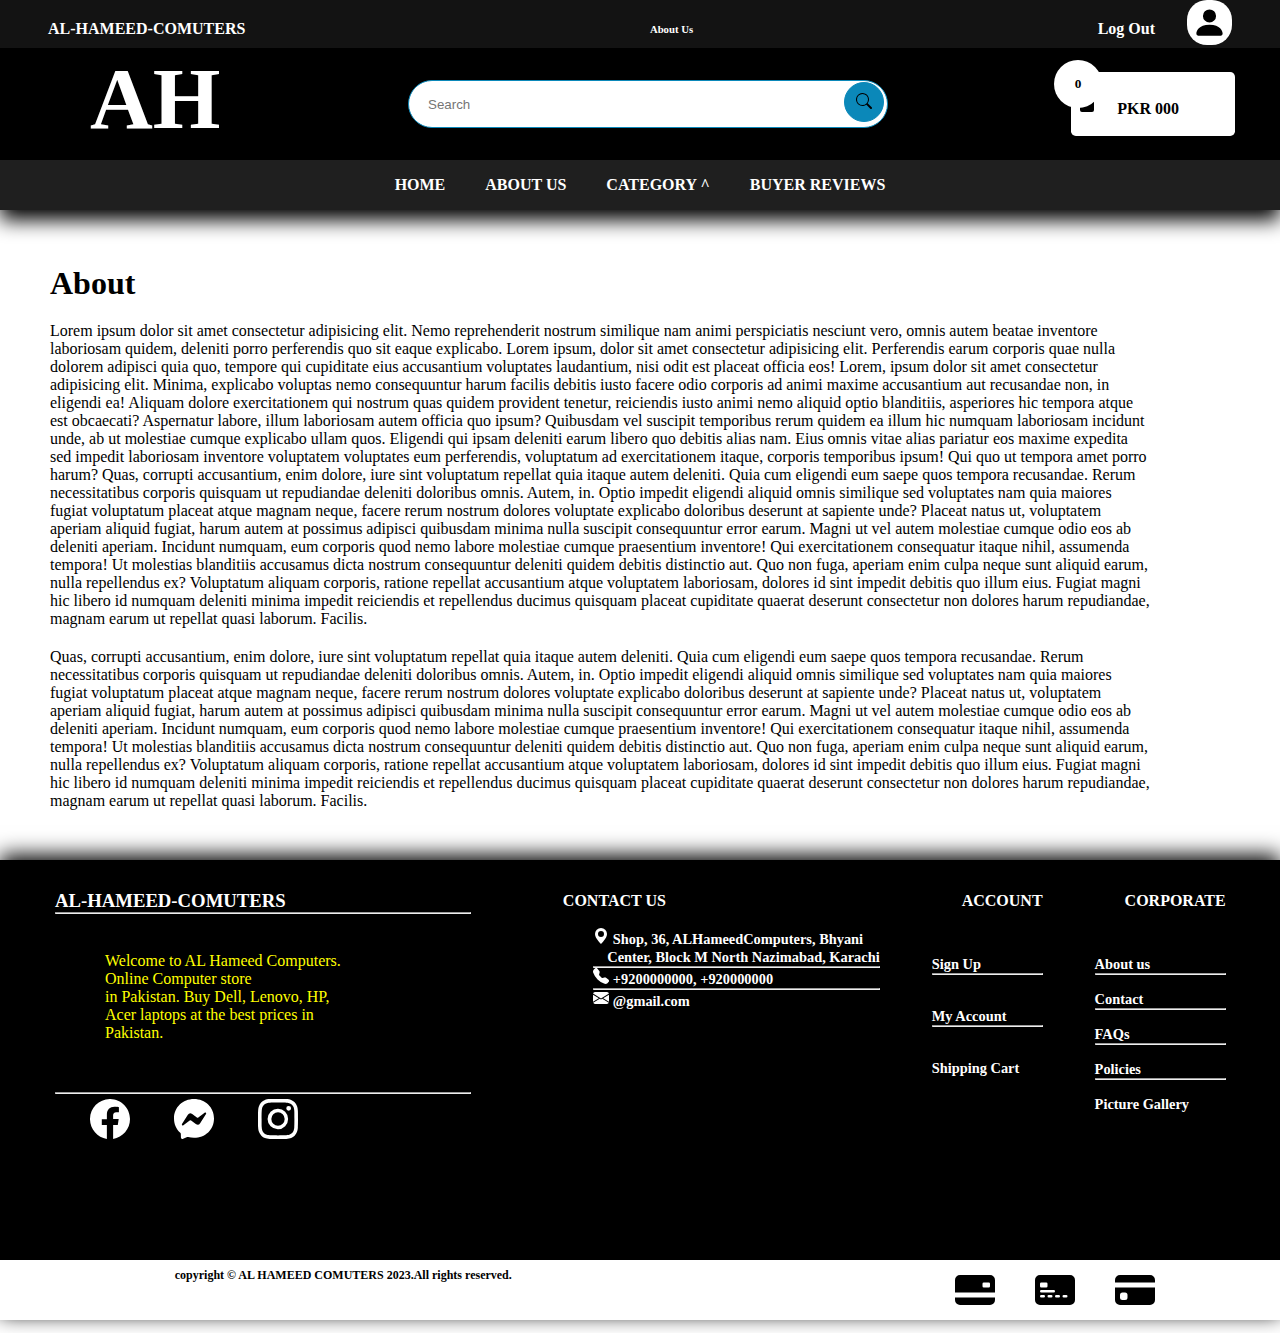
==== About/about.html @ 9c181d71 "Changes" ====
<!DOCTYPE html>
<html lang="en">

<head>
    <meta charset="UTF-8">
    <meta name="viewport" content="width=device-width, initial-scale=1.0">
    <link rel="stylesheet" href="../navbar/header.css">
    <link rel="stylesheet" href="../navbar/footer.css">
    <link rel="stylesheet" href="../navbar/nav.css">
    <link rel="stylesheet" href="./about.css">

    <!-- bootstrap cdn -->
    <link rel="stylesheet" href="https://cdn.jsdelivr.net/npm/bootstrap@5.2.3/dist/css/bootstrap.min.css"
        integrity="sha384-rbsA2VBKQhggwzxH7pPCaAqO46MgnOM80zW1RWuH61DGLwZJEdK2Kadq2F9CUG65" crossorigin="anonymous">

    <title>AL-HAMEED-COMUTERS | about us</title>
</head>

<body>
    <header>
        <a class="brand-name" href="./index.html">
            <h3>AL-HAMEED-COMUTERS</h3>
        </a>
        <h6 class="welcome">About Us</h6>
        <div class="user-img">
            <h4>Log Out</h4>
            <a href="../user-account/user-accont.html"><img class="user-log" src="../images/person-fill.svg" alt=""
                    srcset=""></a>
        </div>
    </header>
    <!-- --------------- -->
    <nav>
        <!-- <img id="logo" src="./images/logo.jpg" alt=""> -->
        <a href="../index.html" style="text-decoration: none;">
            <h1 id="logo">AH</h1>
        </a>

        <div class="search-prod">
            <input type="search" name="search" id="search" placeholder="Search">
            <button>
                <svg xmlns="http://www.w3.org/2000/svg" width="16" height="16" fill="currentColor" class="bi bi-search"
                    viewBox="0 0 16 16">
                    <path
                        d="M11.742 10.344a6.5 6.5 0 1 0-1.397 1.398h-.001c.03.04.062.078.098.115l3.85 3.85a1 1 0 0 0 1.415-1.414l-3.85-3.85a1.007 1.007 0 0 0-.115-.1zM12 6.5a5.5 5.5 0 1 1-11 0 5.5 5.5 0 0 1 11 0z" />
                </svg>
            </button>
        </div>

        <!-- <br> -->
        <a id="add-cart" href="#">
            <svg xmlns="http://www.w3.org/2000/svg" width="16" height="16" fill="currentColor" class="bi bi-bag-fill"
                viewBox="0 0 16 16">
                <path
                    d="M8 1a2.5 2.5 0 0 1 2.5 2.5V4h-5v-.5A2.5 2.5 0 0 1 8 1zm3.5 3v-.5a3.5 3.5 0 1 0-7 0V4H1v10a2 2 0 0 0 2 2h10a2 2 0 0 0 2-2V4h-3.5z" />
            </svg> &nbsp; &nbsp; &nbsp;&nbsp;
            <h4 class="amount">PKR 000</h4>
            <h5>0</h5>
        </a>


        <!-- <h4 class="amount">PKR 000</h4> -->
    </nav>

    <div class="nav-section">
        <ul>
            <li><a href="../index.html">HOME</a></li>
            <li><a href="./about.html">ABOUT US</a></li>
            <ul>CATEGORY ^</i>
                <li class="category"><a href="#">computer</a></li>
                <li class="category"><a href="#">computer</a></li>
                <li class="category"><a href="#">computer</a></li>
                <li class="category"><a href="#">computer</a></li>
                <li class="category"><a href="#">computer</a></li>
                <li class="category"><a href="#">computer</a></li>
            </ul>
            <!-- <li><a href="#">PRODUTS</a></li> -->
            <li><a href="#">BUYER REVIEWS</a></li>
        </ul>
    </div>


    <h1 class="about-heading">About</h1>
    <p>Lorem ipsum dolor sit amet consectetur adipisicing elit. Nemo reprehenderit nostrum similique nam animi
        perspiciatis nesciunt vero, omnis autem beatae inventore laboriosam quidem, deleniti porro perferendis quo sit
        eaque explicabo.
        Lorem ipsum, dolor sit amet consectetur adipisicing elit. Perferendis earum corporis quae nulla dolorem adipisci
        quia quo, tempore qui cupiditate eius accusantium voluptates laudantium, nisi odit est placeat officia eos!
        Lorem, ipsum dolor sit amet consectetur adipisicing elit. Minima, explicabo voluptas nemo consequuntur harum
        facilis debitis iusto facere odio corporis ad animi maxime accusantium aut recusandae non, in eligendi ea!
        Aliquam dolore exercitationem qui nostrum quas quidem provident tenetur, reiciendis iusto animi nemo aliquid
        optio blanditiis, asperiores hic tempora atque est obcaecati? Aspernatur labore, illum laboriosam autem officia
        quo ipsum?

        Quibusdam vel suscipit temporibus rerum quidem ea illum hic numquam laboriosam incidunt unde, ab ut molestiae
        cumque explicabo ullam quos. Eligendi qui ipsam deleniti earum libero quo debitis alias nam.
        Eius omnis vitae alias pariatur eos maxime expedita sed impedit laboriosam inventore voluptatem voluptates eum
        perferendis, voluptatum ad exercitationem itaque, corporis temporibus ipsum! Qui quo ut tempora amet porro
        harum?

        Quas, corrupti accusantium, enim dolore, iure sint voluptatum repellat quia itaque autem deleniti. Quia cum
        eligendi eum saepe quos tempora recusandae. Rerum necessitatibus corporis quisquam ut repudiandae deleniti
        doloribus omnis.
        Autem, in. Optio impedit eligendi aliquid omnis similique sed voluptates nam quia maiores fugiat voluptatum
        placeat atque magnam neque, facere rerum nostrum dolores voluptate explicabo doloribus deserunt at sapiente
        unde?
        Placeat natus ut, voluptatem aperiam aliquid fugiat, harum autem at possimus adipisci quibusdam minima nulla
        suscipit consequuntur error earum. Magni ut vel autem molestiae cumque odio eos ab deleniti aperiam.
        Incidunt numquam, eum corporis quod nemo labore molestiae cumque praesentium inventore! Qui exercitationem
        consequatur itaque nihil, assumenda tempora! Ut molestias blanditiis accusamus dicta nostrum consequuntur
        deleniti quidem debitis distinctio aut.
        Quo non fuga, aperiam enim culpa neque sunt aliquid earum, nulla repellendus ex? Voluptatum aliquam corporis,
        ratione repellat accusantium atque voluptatem laboriosam, dolores id sint impedit debitis quo illum eius.
        Fugiat magni hic libero id numquam deleniti minima impedit reiciendis et repellendus ducimus quisquam placeat
        cupiditate quaerat deserunt consectetur non dolores harum repudiandae, magnam earum ut repellat quasi laborum.
        Facilis.
    </p>
    
    <p class="p2">
        Quas, corrupti accusantium, enim dolore, iure sint voluptatum repellat quia itaque autem deleniti. Quia cum
        eligendi eum saepe quos tempora recusandae. Rerum necessitatibus corporis quisquam ut repudiandae deleniti
        doloribus omnis.
        Autem, in. Optio impedit eligendi aliquid omnis similique sed voluptates nam quia maiores fugiat voluptatum
        placeat atque magnam neque, facere rerum nostrum dolores voluptate explicabo doloribus deserunt at sapiente
        unde?
        Placeat natus ut, voluptatem aperiam aliquid fugiat, harum autem at possimus adipisci quibusdam minima nulla
        suscipit consequuntur error earum. Magni ut vel autem molestiae cumque odio eos ab deleniti aperiam.
        Incidunt numquam, eum corporis quod nemo labore molestiae cumque praesentium inventore! Qui exercitationem
        consequatur itaque nihil, assumenda tempora! Ut molestias blanditiis accusamus dicta nostrum consequuntur
        deleniti quidem debitis distinctio aut.
        Quo non fuga, aperiam enim culpa neque sunt aliquid earum, nulla repellendus ex? Voluptatum aliquam corporis,
        ratione repellat accusantium atque voluptatem laboriosam, dolores id sint impedit debitis quo illum eius.
        Fugiat magni hic libero id numquam deleniti minima impedit reiciendis et repellendus ducimus quisquam placeat
        cupiditate quaerat deserunt consectetur non dolores harum repudiandae, magnam earum ut repellat quasi laborum.
        Facilis.
    </p>





















    <footer>

        <div class="summery">
            <h3>AL-HAMEED-COMUTERS</h3>
            <hr><br>
            <p style="color: yellow;">Welcome to AL Hameed Computers. <br>Online Computer store <br>in Pakistan. Buy
                Dell, Lenovo, HP, <br> Acer laptops
                at the
                best prices in <br> Pakistan.
            </p>

            <hr>

            <!--  -->
            <!-- facebook -->
            <svg xmlns="http://www.w3.org/2000/svg" width="40" height="40" fill="currentColor" class="icons bi bi-facebook"
                viewBox="0 0 16 16">
                <path
                    d="M16 8.049c0-4.446-3.582-8.05-8-8.05C3.58 0-.002 3.603-.002 8.05c0 4.017 2.926 7.347 6.75 7.951v-5.625h-2.03V8.05H6.75V6.275c0-2.017 1.195-3.131 3.022-3.131.876 0 1.791.157 1.791.157v1.98h-1.009c-.993 0-1.303.621-1.303 1.258v1.51h2.218l-.354 2.326H9.25V16c3.824-.604 6.75-3.934 6.75-7.951z" />
            </svg>
            <!--  -->
            <!-- messenger -->
            <svg xmlns="http://www.w3.org/2000/svg" width="40" height="40" fill="currentColor" class="icons bi bi-messenger"
                viewBox="0 0 16 16">
                <path
                    d="M0 7.76C0 3.301 3.493 0 8 0s8 3.301 8 7.76-3.493 7.76-8 7.76c-.81 0-1.586-.107-2.316-.307a.639.639 0 0 0-.427.03l-1.588.702a.64.64 0 0 1-.898-.566l-.044-1.423a.639.639 0 0 0-.215-.456C.956 12.108 0 10.092 0 7.76zm5.546-1.459-2.35 3.728c-.225.358.214.761.551.506l2.525-1.916a.48.48 0 0 1 .578-.002l1.869 1.402a1.2 1.2 0 0 0 1.735-.32l2.35-3.728c.226-.358-.214-.761-.551-.506L9.728 7.381a.48.48 0 0 1-.578.002L7.281 5.98a1.2 1.2 0 0 0-1.735.32z" />
            </svg>
            <!--  -->
            <!-- instagram -->
            <svg xmlns="http://www.w3.org/2000/svg" width="40" height="40" fill="currentColor" class="icons bi bi-instagram"
                viewBox="0 0 16 16">
                <path
                    d="M8 0C5.829 0 5.556.01 4.703.048 3.85.088 3.269.222 2.76.42a3.917 3.917 0 0 0-1.417.923A3.927 3.927 0 0 0 .42 2.76C.222 3.268.087 3.85.048 4.7.01 5.555 0 5.827 0 8.001c0 2.172.01 2.444.048 3.297.04.852.174 1.433.372 1.942.205.526.478.972.923 1.417.444.445.89.719 1.416.923.51.198 1.09.333 1.942.372C5.555 15.99 5.827 16 8 16s2.444-.01 3.298-.048c.851-.04 1.434-.174 1.943-.372a3.916 3.916 0 0 0 1.416-.923c.445-.445.718-.891.923-1.417.197-.509.332-1.09.372-1.942C15.99 10.445 16 10.173 16 8s-.01-2.445-.048-3.299c-.04-.851-.175-1.433-.372-1.941a3.926 3.926 0 0 0-.923-1.417A3.911 3.911 0 0 0 13.24.42c-.51-.198-1.092-.333-1.943-.372C10.443.01 10.172 0 7.998 0h.003zm-.717 1.442h.718c2.136 0 2.389.007 3.232.046.78.035 1.204.166 1.486.275.373.145.64.319.92.599.28.28.453.546.598.92.11.281.24.705.275 1.485.039.843.047 1.096.047 3.231s-.008 2.389-.047 3.232c-.035.78-.166 1.203-.275 1.485a2.47 2.47 0 0 1-.599.919c-.28.28-.546.453-.92.598-.28.11-.704.24-1.485.276-.843.038-1.096.047-3.232.047s-2.39-.009-3.233-.047c-.78-.036-1.203-.166-1.485-.276a2.478 2.478 0 0 1-.92-.598 2.48 2.48 0 0 1-.6-.92c-.109-.281-.24-.705-.275-1.485-.038-.843-.046-1.096-.046-3.233 0-2.136.008-2.388.046-3.231.036-.78.166-1.204.276-1.486.145-.373.319-.64.599-.92.28-.28.546-.453.92-.598.282-.11.705-.24 1.485-.276.738-.034 1.024-.044 2.515-.045v.002zm4.988 1.328a.96.96 0 1 0 0 1.92.96.96 0 0 0 0-1.92zm-4.27 1.122a4.109 4.109 0 1 0 0 8.217 4.109 4.109 0 0 0 0-8.217zm0 1.441a2.667 2.667 0 1 1 0 5.334 2.667 2.667 0 0 1 0-5.334z" />
            </svg>
        </div>



        <!-- <div class="footer-section"> -->
        <section>
            <h4>CONTACT US</h4>

            <br>

            <svg xmlns="http://www.w3.org/2000/svg" width="16" height="16" fill="currentColor"
                class="bi bi-geo-alt-fill" viewBox="0 0 16 16">
                <path d="M8 16s6-5.686 6-10A6 6 0 0 0 2 6c0 4.314 6 10 6 10zm0-7a3 3 0 1 1 0-6 3 3 0 0 1 0 6z" />
            </svg>
            <a href="https://www.google.com/maps/place/ALHameedComputers/@24.9484026,67.0511213,
            17z/data=!3m1!4b1!4m6!3m5!1s0x3eb3412cf6364919:0x6d794ccac3333c56!8m2!3d24.9483978!4d67.0536962!16s%2Fg%2F11smkxnp8j?entry=ttu"
                target="_blank">
                <b> Shop, 36, ALHameedComputers, Bhyani<br>&nbsp; &nbsp; Center, Block M North Nazimabad,
                    Karachi</b>
            </a>

            <hr>

            <svg xmlns="http://www.w3.org/2000/svg" width="16" height="16" fill="currentColor"
                class="bi bi-telephone-fill" viewBox="0 0 16 16">
                <path fill-rule="evenodd"
                    d="M1.885.511a1.745 1.745 0 0 1 2.61.163L6.29 2.98c.329.423.445.974.315 1.494l-.547 2.19a.678.678 0 0 0 .178.643l2.457 2.457a.678.678 0 0 0 .644.178l2.189-.547a1.745 1.745 0 0 1 1.494.315l2.306 1.794c.829.645.905 1.87.163 2.611l-1.034 1.034c-.74.74-1.846 1.065-2.877.702a18.634 18.634 0 0 1-7.01-4.42 18.634 18.634 0 0 1-4.42-7.009c-.362-1.03-.037-2.137.703-2.877L1.885.511z" />
            </svg>

            <a href="#"><b>+9200000000, +920000000</b></a>

            <hr>

            <svg xmlns="http://www.w3.org/2000/svg" width="16" height="16" fill="currentColor"
                class="bi bi-envelope-fill" viewBox="0 0 16 16">
                <path
                    d="M.05 3.555A2 2 0 0 1 2 2h12a2 2 0 0 1 1.95 1.555L8 8.414.05 3.555ZM0 4.697v7.104l5.803-3.558L0 4.697ZM6.761 8.83l-6.57 4.027A2 2 0 0 0 2 14h12a2 2 0 0 0 1.808-1.144l-6.57-4.027L8 9.586l-1.239-.757Zm3.436-.586L16 11.801V4.697l-5.803 3.546Z" />
            </svg>

            <a href="#"><b>@gmail.com</b></a>
        </section>

        <!-- -->
        <!-- -->
        <!-- -->

        <section>
            <h4>ACCOUNT</h4>
            <ul class="user-details">
                <li><a href="#">Sign Up</a></li>
                <hr>
                <li><a href="../user-account/user-accont.html">My Account</a></li>
                <hr>
                <li><a href="#">Shipping Cart</a></li>
            </ul>
        </section>
        <!-- <hr class="hr2"> -->
        <section>
            <h4>CORPORATE</h4>
            <ul class="corporate">
                <li><a href="./about.html">About us</a></li>

                <hr>

                <li><a href="../contactUs/contact-us.html">Contact</a></li>

                <hr>

                <li><a href="#">FAQs</a></li>

                <hr>

                <li><a href="#">Policies</a></li>

                <hr>

                <li><a href="#">Picture Gallery</a></li>
            </ul>
        </section>
        <!-- </div> -->
    </footer>
    <!--  -->
    <!--  -->
    <!--  -->
    <!--  -->
    <footer class="copy-right-footer">
        <p>copyright © AL HAMEED COMUTERS 2023.All rights reserved.</p>
        <!--  -->
        <div style="display: flex; gap: 40px;">
            <svg xmlns="http://www.w3.org/2000/svg" width="40" height="40" fill="currentColor"
                class="bi bi-credit-card-2-back-fill" viewBox="0 0 16 16">
                <path
                    d="M0 4a2 2 0 0 1 2-2h12a2 2 0 0 1 2 2v5H0V4zm11.5 1a.5.5 0 0 0-.5.5v1a.5.5 0 0 0 .5.5h2a.5.5 0 0 0 .5-.5v-1a.5.5 0 0 0-.5-.5h-2zM0 11v1a2 2 0 0 0 2 2h12a2 2 0 0 0 2-2v-1H0z" />
            </svg>
            <!--  -->
            <svg xmlns="http://www.w3.org/2000/svg" width="40" height="40" fill="currentColor"
                class="bi bi-credit-card-2-front-fill" viewBox="0 0 16 16">
                <path
                    d="M0 4a2 2 0 0 1 2-2h12a2 2 0 0 1 2 2v8a2 2 0 0 1-2 2H2a2 2 0 0 1-2-2V4zm2.5 1a.5.5 0 0 0-.5.5v1a.5.5 0 0 0 .5.5h2a.5.5 0 0 0 .5-.5v-1a.5.5 0 0 0-.5-.5h-2zm0 3a.5.5 0 0 0 0 1h5a.5.5 0 0 0 0-1h-5zm0 2a.5.5 0 0 0 0 1h1a.5.5 0 0 0 0-1h-1zm3 0a.5.5 0 0 0 0 1h1a.5.5 0 0 0 0-1h-1zm3 0a.5.5 0 0 0 0 1h1a.5.5 0 0 0 0-1h-1zm3 0a.5.5 0 0 0 0 1h1a.5.5 0 0 0 0-1h-1z" />
            </svg>
            <!--  -->
            <svg xmlns="http://www.w3.org/2000/svg" width="40" height="40" fill="currentColor"
                class="bi bi-credit-card-fill" viewBox="0 0 16 16">
                <path
                    d="M0 4a2 2 0 0 1 2-2h12a2 2 0 0 1 2 2v1H0V4zm0 3v5a2 2 0 0 0 2 2h12a2 2 0 0 0 2-2V7H0zm3 2h1a1 1 0 0 1 1 1v1a1 1 0 0 1-1 1H3a1 1 0 0 1-1-1v-1a1 1 0 0 1 1-1z" />
            </svg>
        </div>

    </footer>


    <script src="https://cdn.jsdelivr.net/npm/bootstrap@5.3.2/dist/js/bootstrap.bundle.min.js"
        integrity="sha384-C6RzsynM9kWDrMNeT87bh95OGNyZPhcTNXj1NW7RuBCsyN/o0jlpcV8Qyq46cDfL"
        crossorigin="anonymous"></script>
</body>

</html>
---- navbar/header.css ----
* {
    padding: 0%;
    margin: 0%;
}



header {
    background-color: rgba(0, 0, 0, 0.925);
    color: white;
    display: flex;
    justify-content: space-between;
    align-items: center;
    height: 3rem;
    width: 100%;
    /* border-bottom: 1px solid white; */
    /* position: fixed;
    top: 0;
    left: 0;
    z-index: 3; */
}

header .user-img {
    display: flex;
    align-items: center;
    margin-right: 3rem;
}


header h3 {
    margin-left: 3rem;
    margin-top: 10px;
    font-size: medium;
    cursor: pointer;
}

header .user-img h4 {
    font-size: medium;
    margin-right: 2rem;
    margin-top: 10px;
    transition: transform 0.4s;
}

header .user-img h4:hover{
    cursor: pointer;
    transform: scale(1.1);
}

header .user-img i {
    background-color: black;
    color: white;
    padding: 0.4rem;
    border-radius: 1rem;
}


nav {
    display: flex;
    justify-content: space-between;
    align-items: center;
    background-color: rgb(0, 0, 0);
    width: 100%;
    /* position: fixed;
    top: 0;
    left: 0;
    z-index: 3;
    margin-top: 48px; */
}

#logo {
    display: flex;
    height: 6rem;
    /* margin-top: 1rem; */
    margin-left: 90px;
    margin-bottom: 1rem;
    color: white;
    align-content: center;
    font-size: 87px;
    cursor: pointer;
}

input {
    height: 3rem;
    width: 30rem;
    margin-right: -3rem;
    /* margin-left: 14rem; */
    border-radius: 2rem;
    border: 0.1rem solid rgb(11, 136, 185);
    padding: 1.2rem;
}

button {
    height: 2.5rem;
    width: 2.5rem;
    border-radius: 2rem;
    border: 0.1rem solid rgb(11, 136, 185);
    background-color: rgb(11, 136, 185);
    border-radius: 3rem;
}

/* nav .search-prod img{
    width: 18px;
} */

#add-cart {
    text-decoration: none;
    height: 3rem;
    font-size: 1rem;
    background-color: rgb(255, 255, 255);
    padding: 8px;
    color: rgb(0, 0, 0);
    /* border-top-left-radius: 0.2rem;
    border-bottom-left-radius: 0.2rem; */
    border-radius: 0.3rem;
    display: flex;
    align-items: center;
    margin-right: 45px;
}

/* #add-cart svg{
    font-size: 3px;
} */

nav h4 {
    background-color: rgb(255, 255, 255);
    display: flex;
    color: rgb(0, 0, 0);
}

.amount {
    border-top-right-radius: 0.3rem;
    border-top-right-radius: 0.3rem;
    border-bottom-right-radius: 0.2rem;
    font-size: 20px;
    margin-top: 10px;
    margin-left: -2px;
    font-size: 16px;
}

nav h5 {
    position: relative;
    /* background-color: rgb(255, 106, 106); */
    background-color: rgb(255, 255, 255);
    color: rgb(0, 0, 0);
    /* border: 1px solid black; */
    padding: 0.5rem;
    width: 2rem;
    height: 2rem;
    border-radius: 4rem;
    right: 125px;
    bottom: 20px;
    display: flex;
    justify-content: center;
    align-items: center;
}

.user-log {
    width: 35px;
    background-color: white;
    padding: 5px;
    border-radius: 20px;
    cursor: pointer;
}

.welcome{
    margin-top: 10px; 
    transition: transform 0.4s; /* Add a transition for the transform property */
}

.brand-name{
    text-decoration: none;
    transition: transform 0.4s; /* Add a transition for the transform property */
    color: white;
}

.brand-name:hover{
    color: white;
    transform: scale(1.1);
    text-decoration: none;
}

.welcome:hover{
    cursor: default;
    /* transform: scale(1.1); */
    transform: rotate(5deg);
}
---- navbar/footer.css ----
* {
    padding: 0%;
    margin: 0%;
}


footer{
    display: flex;
    background-color: rgb(0, 0, 0);
    color: white;
    gap: 4rem;
    box-shadow: 0px -5px 20px 0px rgb(0, 0, 0);
    height: 400px;
}

footer section{
    margin-left: 3rem;
    margin-top: 2rem;
    margin-bottom: 9.6rem;
}

footer section a{
    font-size: 0.9rem;
    color: white;
    text-decoration: none;
    /* transition: transform 0.3s; */
}

footer section a:hover{
    /* transform: scale(1.1); */
    color: yellow;
    
}

footer section h4{
    margin-left: -30px;
}

footer section .user-details{
    display: block;
    margin-left: -60px;
    margin-top: 45px;
}

footer section .user-details li{
    margin-top: 32px;
}

footer section .corporate{
    display: block;
    margin-left: -60px;
    margin-top: 45px;
}

footer section .corporate li{
    margin-top: 15px;
}

.copy-right-footer{
    width: 100%;
    background-color: white;
    height: 60px;
    color: black;
    display: flex;
    justify-content: space-around;
    align-items: center;
    font-weight: 700;
    font-size: 12px;
}


/* footer .footer-section{

} */

footer .summery{
    /* background-color: aqua; */
    padding: 10px;
    margin-top: 20px;
    margin-left: 45px;
    /* border-right: 1px solid white; */
}

.icons {
    margin-left: 30px;
    /* Set the initial text color */
    color: initial-color; /* Replace 'initial-color' with the desired initial color */
    padding: 5px;
    transition: background-color 0.5s, color 0.5s;  /* Transition the text color in 0.2 seconds */
}

.icons:hover {
    cursor: pointer;
    background-color: white; /* You can set the background color on hover if needed */
    color: black; /* Change the text color to black on hover */
    border-radius: 5px;
}
---- navbar/nav.css ----
* {
    padding: 0%;
    margin: 0%;
}


ul {
    list-style: none;
    display: flex;
    justify-content: center;
    gap: 2.5rem;
    color: white;
    font-weight: 700;
}

li a {
    text-decoration: none;
    color: white;
    font-weight: 700;
}

.nav-section{
    padding: 1rem;
    background-color: rgba(0, 0, 0, 0.877);
    box-shadow: 0px 10px 20px 0px rgb(0, 0, 0);
    /* background-color: rgb(215, 171, 255); */
    /* margin-top: 240px;    */
    /* width: 100%;
    position: fixed;
    top: 0;
    left: 0;
    z-index: 3; */
    /* position: sticky; */
    /* width: 1350px; */
}

ul i{
    margin-left: -35px;
}

.category{
    left: 0;
    opacity: 0;
    position: absolute;
    top: 35px;
    visibility: hidden;
    z-index: 1;
}

/* New CSS for the dropdown */
.dropdown:hover .category-list {
    opacity: 1;
    visibility: visible;
}

.category-list {
    position: absolute;
    opacity: 0;
    visibility: hidden;
    z-index: 2;
    top: 35px;
}
---- About/about.css ----
body{
    margin: 0%;
    padding: 0%;
    overflow: scroll;
    overflow-x: hidden;
}

::-webkit-scrollbar{
    width: 0;
}

.about-heading{
    margin-top: 55px;
    margin-left: 50px;
}

p{
    padding-left: 50px;
    padding-left: 50px;
    padding-right: 130px;
    padding-bottom: 50px;
    padding-top: 20px;
}

.p2{
    padding-left: 50px;
    padding-left: 50px;
    padding-right: 130px;
    padding-bottom: 50px;
    /* padding-top: 20px; */
    margin-top: -50px;
}
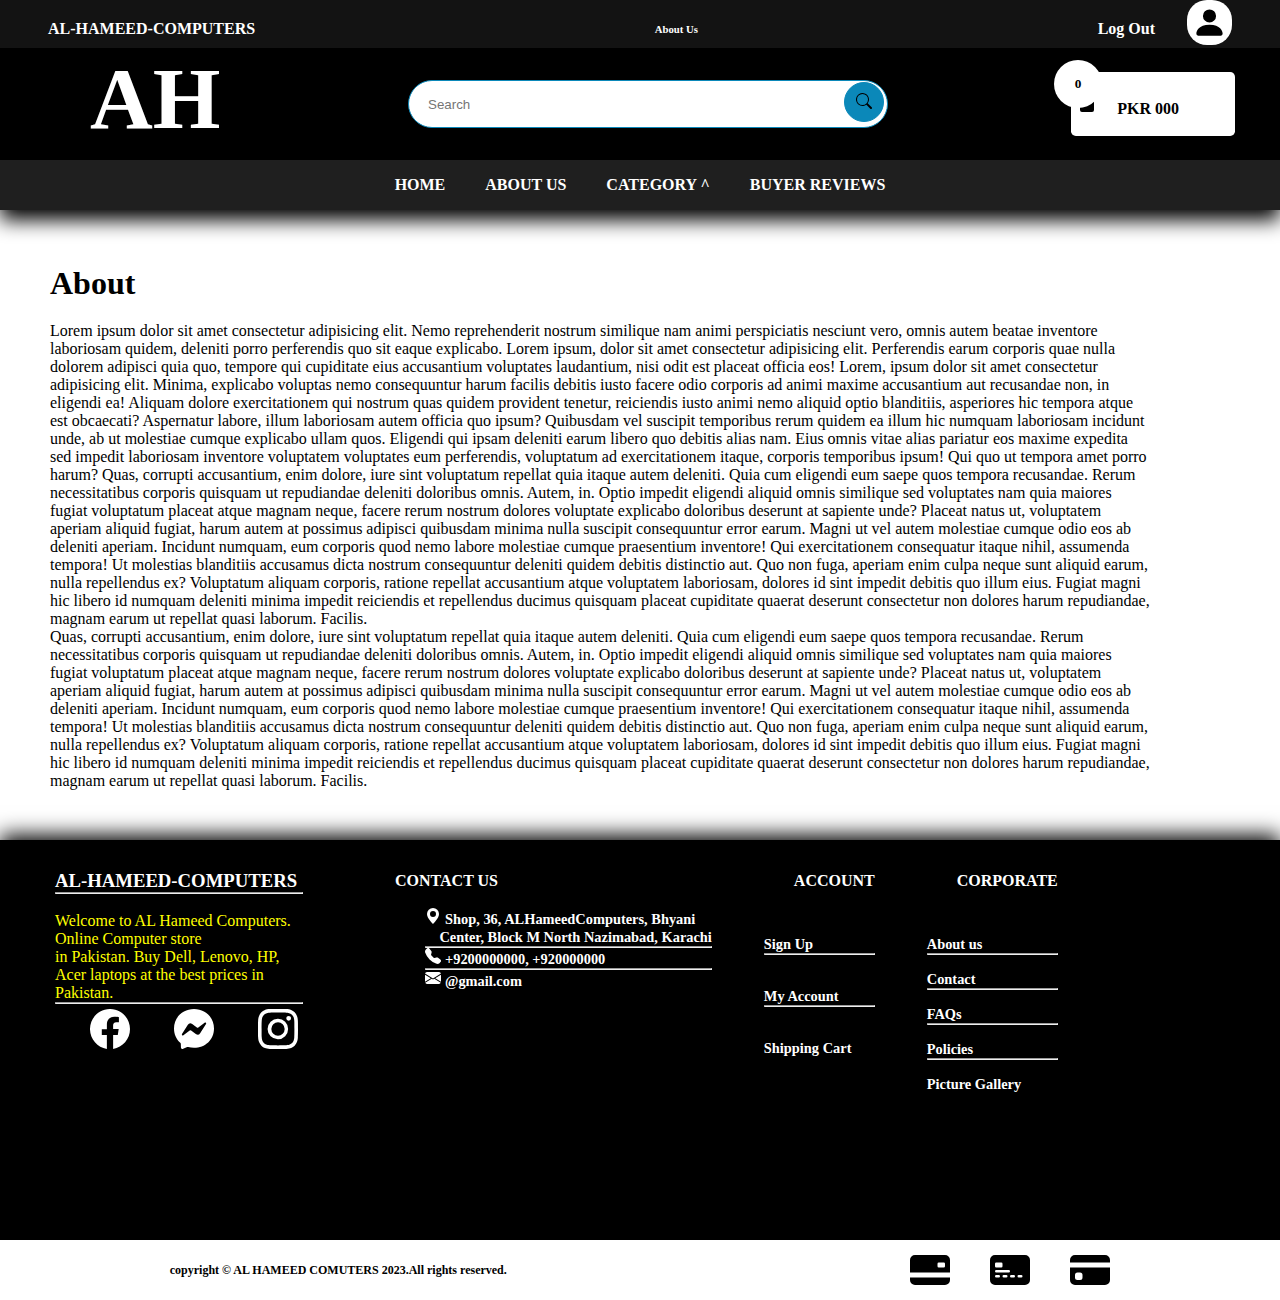
==== commit 655985bf: "Shoping cart" ====
--- a/About/about.html
+++ b/About/about.html
@@ -13,13 +13,13 @@
     <link rel="stylesheet" href="https://cdn.jsdelivr.net/npm/bootstrap@5.2.3/dist/css/bootstrap.min.css"
         integrity="sha384-rbsA2VBKQhggwzxH7pPCaAqO46MgnOM80zW1RWuH61DGLwZJEdK2Kadq2F9CUG65" crossorigin="anonymous">
 
-    <title>AL-HAMEED-COMUTERS | about us</title>
+    <title>AL-HAMEED-COMPUTERS | about us</title>
 </head>
 
 <body>
     <header>
         <a class="brand-name" href="./index.html">
-            <h3>AL-HAMEED-COMUTERS</h3>
+            <h3>AL-HAMEED-COMPUTERS</h3>
         </a>
         <h6 class="welcome">About Us</h6>
         <div class="user-img">
@@ -80,7 +80,7 @@
 
 
     <h1 class="about-heading">About</h1>
-    <p>Lorem ipsum dolor sit amet consectetur adipisicing elit. Nemo reprehenderit nostrum similique nam animi
+    <p class="p1">Lorem ipsum dolor sit amet consectetur adipisicing elit. Nemo reprehenderit nostrum similique nam animi
         perspiciatis nesciunt vero, omnis autem beatae inventore laboriosam quidem, deleniti porro perferendis quo sit
         eaque explicabo.
         Lorem ipsum, dolor sit amet consectetur adipisicing elit. Perferendis earum corporis quae nulla dolorem adipisci
@@ -157,7 +157,7 @@
     <footer>
 
         <div class="summery">
-            <h3>AL-HAMEED-COMUTERS</h3>
+            <h3>AL-HAMEED-COMPUTERS</h3>
             <hr><br>
             <p style="color: yellow;">Welcome to AL Hameed Computers. <br>Online Computer store <br>in Pakistan. Buy
                 Dell, Lenovo, HP, <br> Acer laptops
@@ -237,7 +237,7 @@
         <section>
             <h4>ACCOUNT</h4>
             <ul class="user-details">
-                <li><a href="#">Sign Up</a></li>
+                <li><a href="../Auth/signup.html">Sign Up</a></li>
                 <hr>
                 <li><a href="../user-account/user-accont.html">My Account</a></li>
                 <hr>
--- a/About/about.css
+++ b/About/about.css
@@ -14,7 +14,7 @@
     margin-left: 50px;
 }
 
-p{
+.p1{
     padding-left: 50px;
     padding-left: 50px;
     padding-right: 130px;
